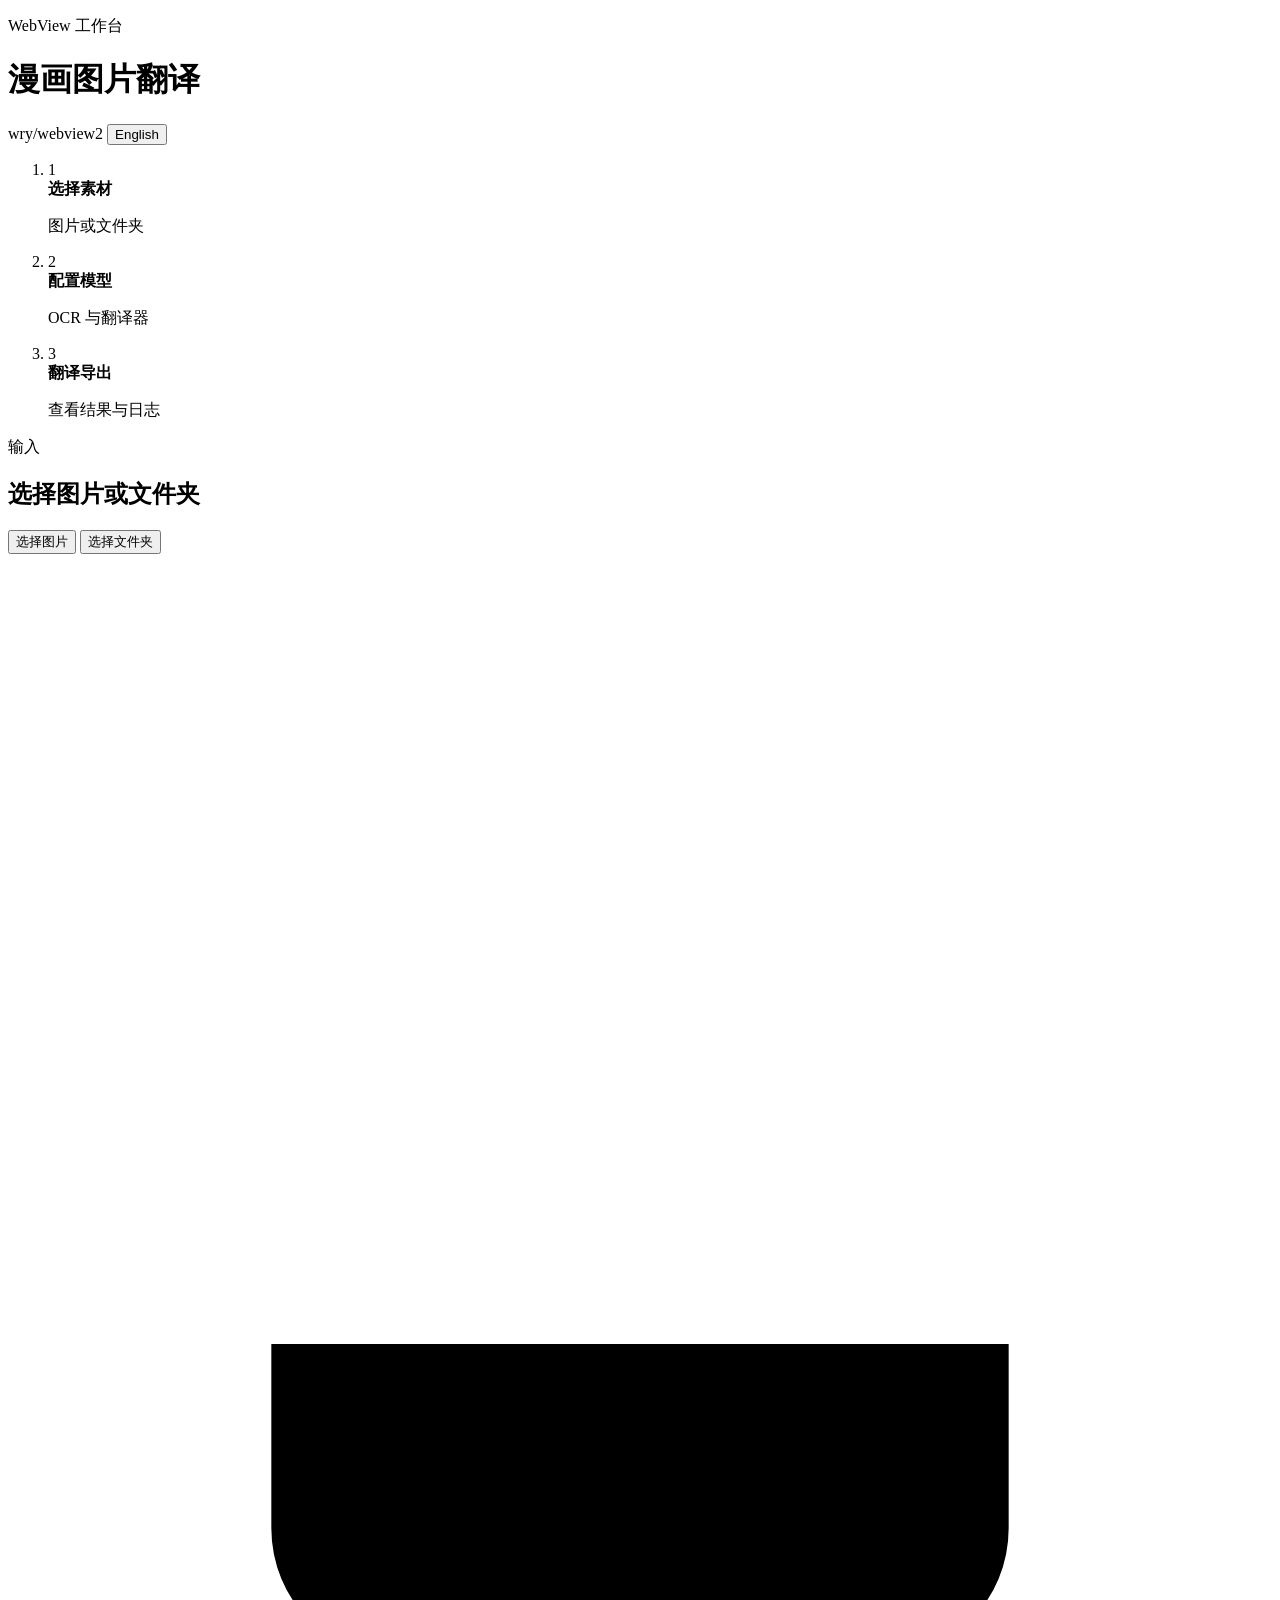
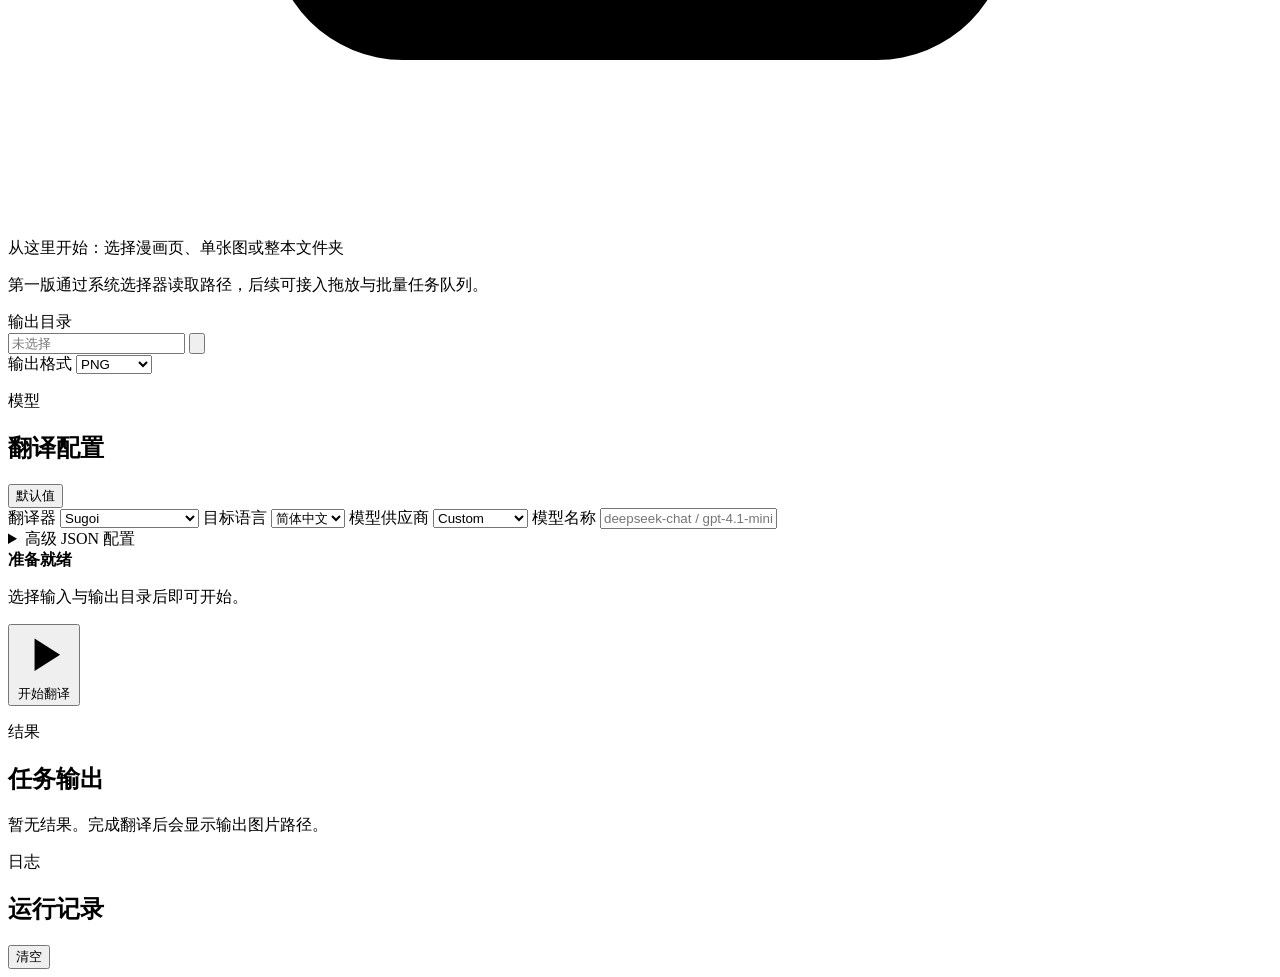
==== crates/runtimes/simple-runtime/webview/index.html @ 5a139409 "Add WebView UI and PNG image rendering" ====
<!doctype html>
<html lang="zh-CN">
<head>
  <meta charset="utf-8">
  <meta name="viewport" content="width=device-width, initial-scale=1">
  <title>Manga Image Translator</title>
  <style>
<!-- MIT_WEBVIEW_STYLES -->
  </style>
</head>
<body>
  <main class="shell">
    <header class="topbar">
      <div>
        <p class="eyebrow" data-i18n="eyebrow">WebView 工作台</p>
        <h1 data-i18n="title">漫画图片翻译</h1>
      </div>
      <div class="top-actions">
        <span id="backendBadge" class="badge">wry/webview2</span>
        <button id="langToggle" class="ghost-button" type="button">English</button>
      </div>
    </header>

    <section class="workflow" aria-label="Translation workflow">
      <ol class="steps">
        <li class="step is-active">
          <span>1</span>
          <div>
            <strong data-i18n="stepInput">选择素材</strong>
            <p data-i18n="stepInputHint">图片或文件夹</p>
          </div>
        </li>
        <li class="step">
          <span>2</span>
          <div>
            <strong data-i18n="stepModel">配置模型</strong>
            <p data-i18n="stepModelHint">OCR 与翻译器</p>
          </div>
        </li>
        <li class="step">
          <span>3</span>
          <div>
            <strong data-i18n="stepRun">翻译导出</strong>
            <p data-i18n="stepRunHint">查看结果与日志</p>
          </div>
        </li>
      </ol>
    </section>

    <div class="layout">
      <section class="panel primary-panel" aria-labelledby="inputTitle">
        <div class="panel-heading">
          <div>
            <p class="section-kicker" data-i18n="inputKicker">输入</p>
            <h2 id="inputTitle" data-i18n="inputTitle">选择图片或文件夹</h2>
          </div>
          <div class="button-row">
            <button id="pickImages" class="secondary-button" type="button" data-i18n="pickImages">选择图片</button>
            <button id="pickFolder" class="secondary-button" type="button" data-i18n="pickFolder">选择文件夹</button>
          </div>
        </div>

        <div class="drop-surface">
          <div class="upload-mark" aria-hidden="true">
            <svg viewBox="0 0 24 24" role="img">
              <path d="M12 3v12m0-12 4.5 4.5M12 3 7.5 7.5M5 15v3.5A2.5 2.5 0 0 0 7.5 21h9a2.5 2.5 0 0 0 2.5-2.5V15" />
            </svg>
          </div>
          <p class="drop-title" data-i18n="dropTitle">从这里开始：选择漫画页、单张图或整本文件夹</p>
          <p class="muted" data-i18n="dropHint">第一版通过系统选择器读取路径，后续可接入拖放与批量任务队列。</p>
        </div>

        <div class="path-list" id="inputList" aria-live="polite"></div>

        <div class="form-grid">
          <label class="field">
            <span data-i18n="outputDir">输出目录</span>
            <div class="path-picker">
              <input id="outputDir" type="text" readonly placeholder="未选择">
              <button id="pickOutputDir" type="button" class="icon-button" aria-label="Choose output directory" title="Choose output directory">
                <svg viewBox="0 0 24 24" aria-hidden="true"><path d="M3 7.5A2.5 2.5 0 0 1 5.5 5H10l2 2h6.5A2.5 2.5 0 0 1 21 9.5v7A2.5 2.5 0 0 1 18.5 19h-13A2.5 2.5 0 0 1 3 16.5v-9Z" /></svg>
              </button>
            </div>
          </label>

          <label class="field">
            <span data-i18n="outputFormat">输出格式</span>
            <select id="outputFormat">
              <option value="png" selected>PNG</option>
              <option value="html">HTML</option>
              <option value="raw">Raw MIT</option>
            </select>
          </label>
        </div>
      </section>

      <aside class="panel config-panel" aria-labelledby="configTitle">
        <div class="panel-heading compact">
          <div>
            <p class="section-kicker" data-i18n="configKicker">模型</p>
            <h2 id="configTitle" data-i18n="configTitle">翻译配置</h2>
          </div>
          <button id="reloadDefaults" class="ghost-button" type="button" data-i18n="reloadDefaults">默认值</button>
        </div>

        <div class="form-grid single">
          <label class="field">
            <span data-i18n="translator">翻译器</span>
            <select id="translator">
              <option value="Sugoi">Sugoi</option>
              <option value="OpenAICompatible">OpenAI Compatible</option>
              <option value="Google">Google</option>
              <option value="Deepl">DeepL</option>
            </select>
          </label>

          <label class="field">
            <span data-i18n="targetLang">目标语言</span>
            <select id="targetLang">
              <option value="chs">简体中文</option>
              <option value="en">English</option>
              <option value="ja">日本語</option>
              <option value="ko">한국어</option>
            </select>
          </label>

          <label class="field">
            <span data-i18n="provider">模型供应商</span>
            <select id="provider">
              <option value="Custom">Custom</option>
              <option value="OpenAI">OpenAI</option>
              <option value="DeepSeek">DeepSeek</option>
              <option value="OpenRouter">OpenRouter</option>
              <option value="SiliconFlow">SiliconFlow</option>
            </select>
          </label>

          <label class="field">
            <span data-i18n="modelName">模型名称</span>
            <input id="modelName" type="text" placeholder="deepseek-chat / gpt-4.1-mini">
          </label>
        </div>

        <details class="json-details">
          <summary data-i18n="advancedJson">高级 JSON 配置</summary>
          <textarea id="settingsJson" spellcheck="false"></textarea>
        </details>
      </aside>
    </div>

    <section class="runbar" aria-label="Run translation">
      <div>
        <strong id="statusTitle" data-i18n="readyTitle">准备就绪</strong>
        <p id="statusText" data-i18n="readyText">选择输入与输出目录后即可开始。</p>
      </div>
      <button id="startTranslation" class="primary-button" type="button">
        <svg viewBox="0 0 24 24" aria-hidden="true"><path d="m8 5 11 7-11 7V5Z" /></svg>
        <span data-i18n="start">开始翻译</span>
      </button>
    </section>

    <section class="results-layout">
      <div class="panel">
        <div class="panel-heading compact">
          <div>
            <p class="section-kicker" data-i18n="resultKicker">结果</p>
            <h2 data-i18n="resultTitle">任务输出</h2>
          </div>
        </div>
        <div id="results" class="empty-state" data-i18n="resultEmpty">暂无结果。完成翻译后会显示输出图片路径。</div>
      </div>

      <div class="panel">
        <div class="panel-heading compact">
          <div>
            <p class="section-kicker" data-i18n="logKicker">日志</p>
            <h2 data-i18n="logTitle">运行记录</h2>
          </div>
          <button id="clearLog" class="ghost-button" type="button" data-i18n="clearLog">清空</button>
        </div>
        <div id="logList" class="log-list" aria-live="polite"></div>
      </div>
    </section>
  </main>

  <script>
/* MIT_WEBVIEW_APP */
  </script>
</body>
</html>
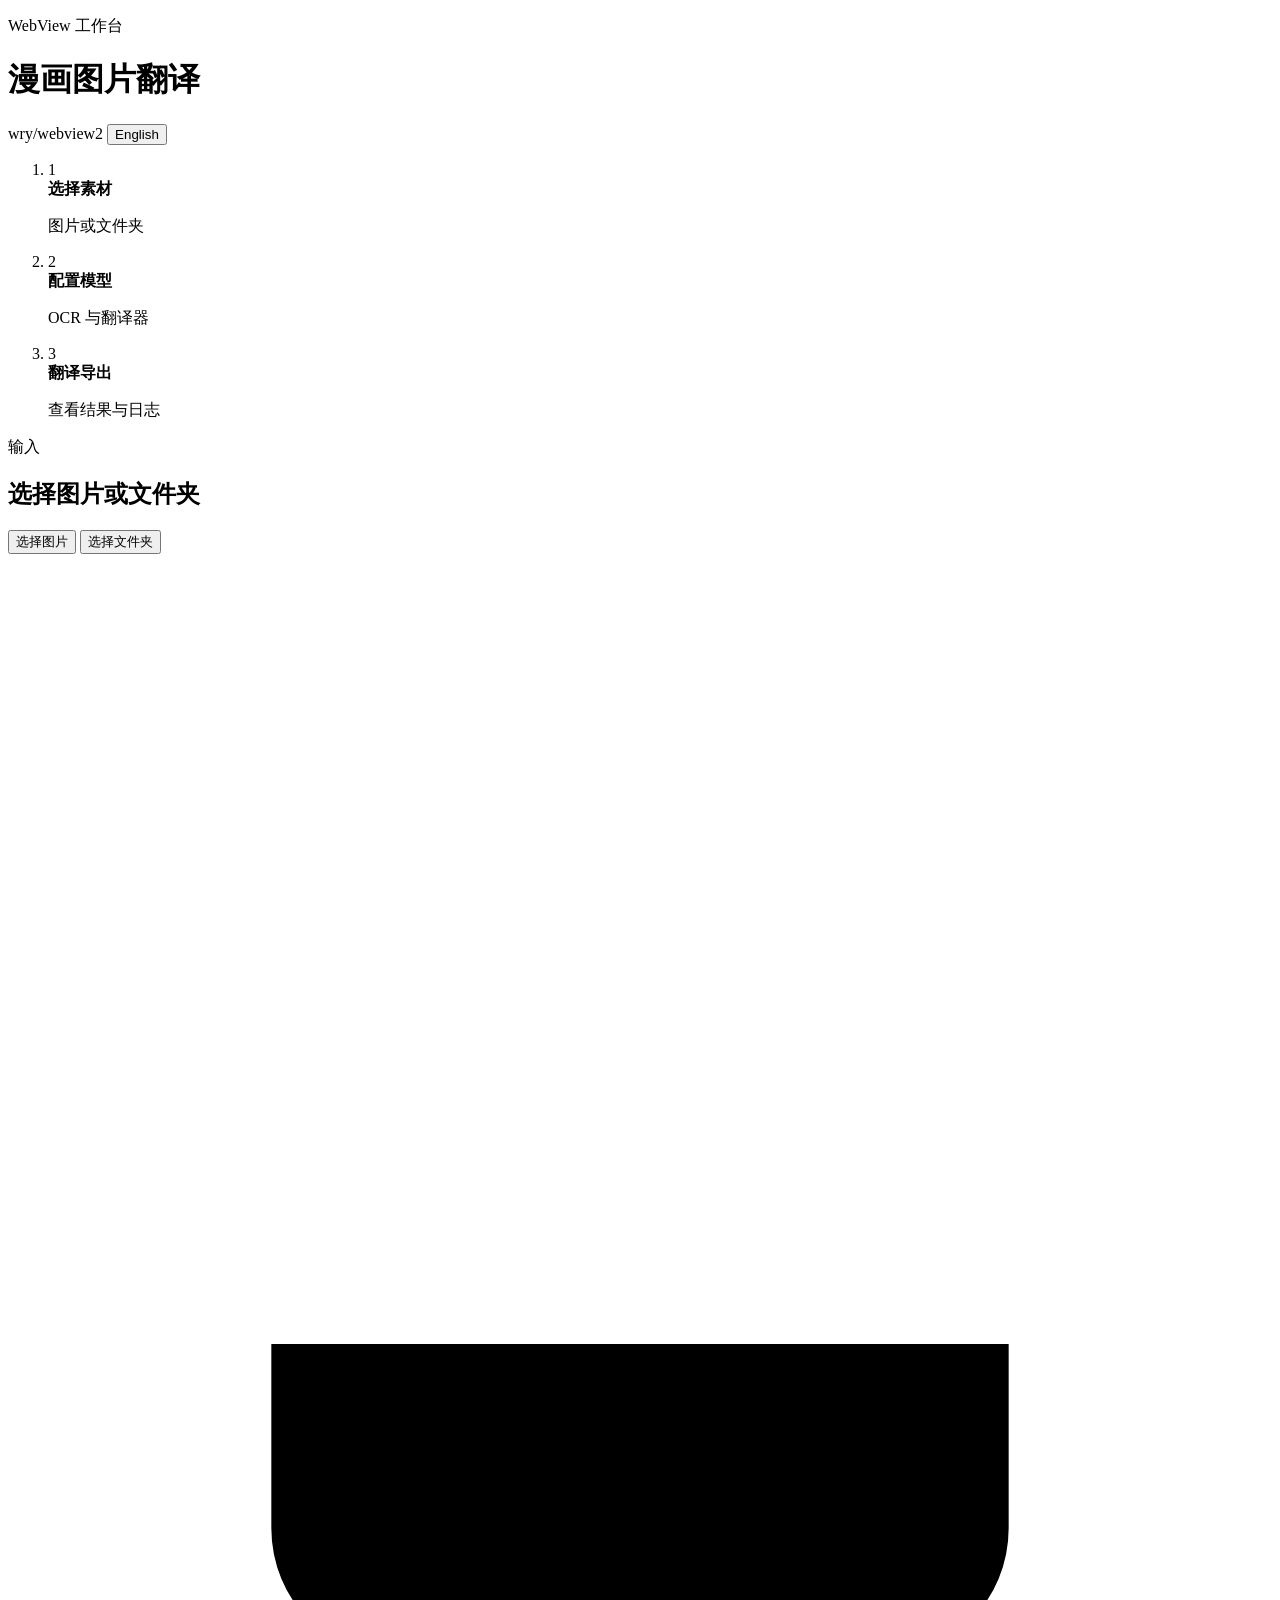
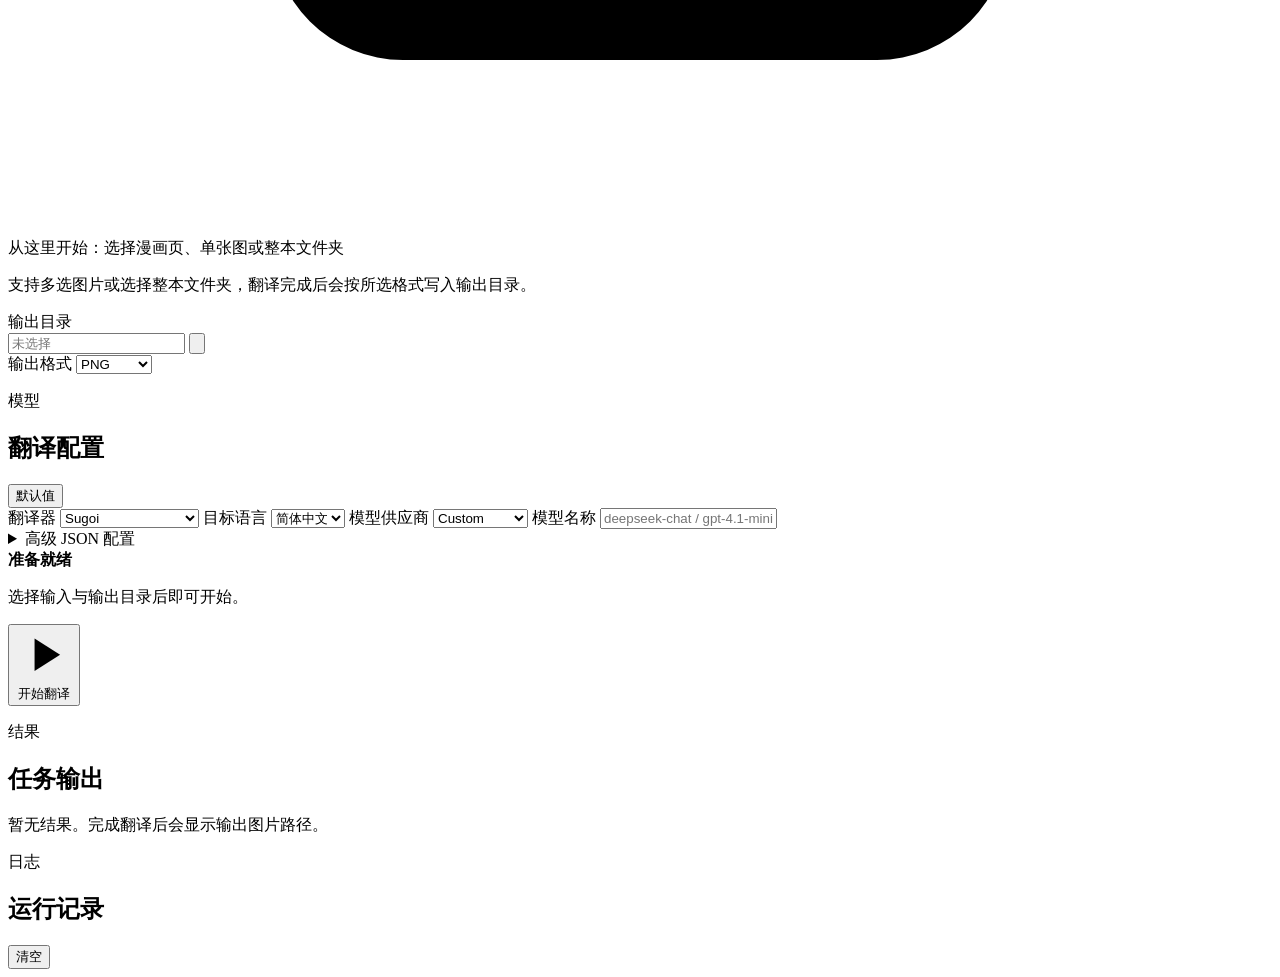
==== commit 1dbb984d: "Polish WebView workflow copy" ====
--- a/crates/runtimes/simple-runtime/webview/index.html
+++ b/crates/runtimes/simple-runtime/webview/index.html
@@ -67,7 +67,7 @@
             </svg>
           </div>
           <p class="drop-title" data-i18n="dropTitle">从这里开始：选择漫画页、单张图或整本文件夹</p>
-          <p class="muted" data-i18n="dropHint">第一版通过系统选择器读取路径，后续可接入拖放与批量任务队列。</p>
+          <p class="muted" data-i18n="dropHint">支持多选图片或选择整本文件夹，翻译完成后会按所选格式写入输出目录。</p>
         </div>
 
         <div class="path-list" id="inputList" aria-live="polite"></div>
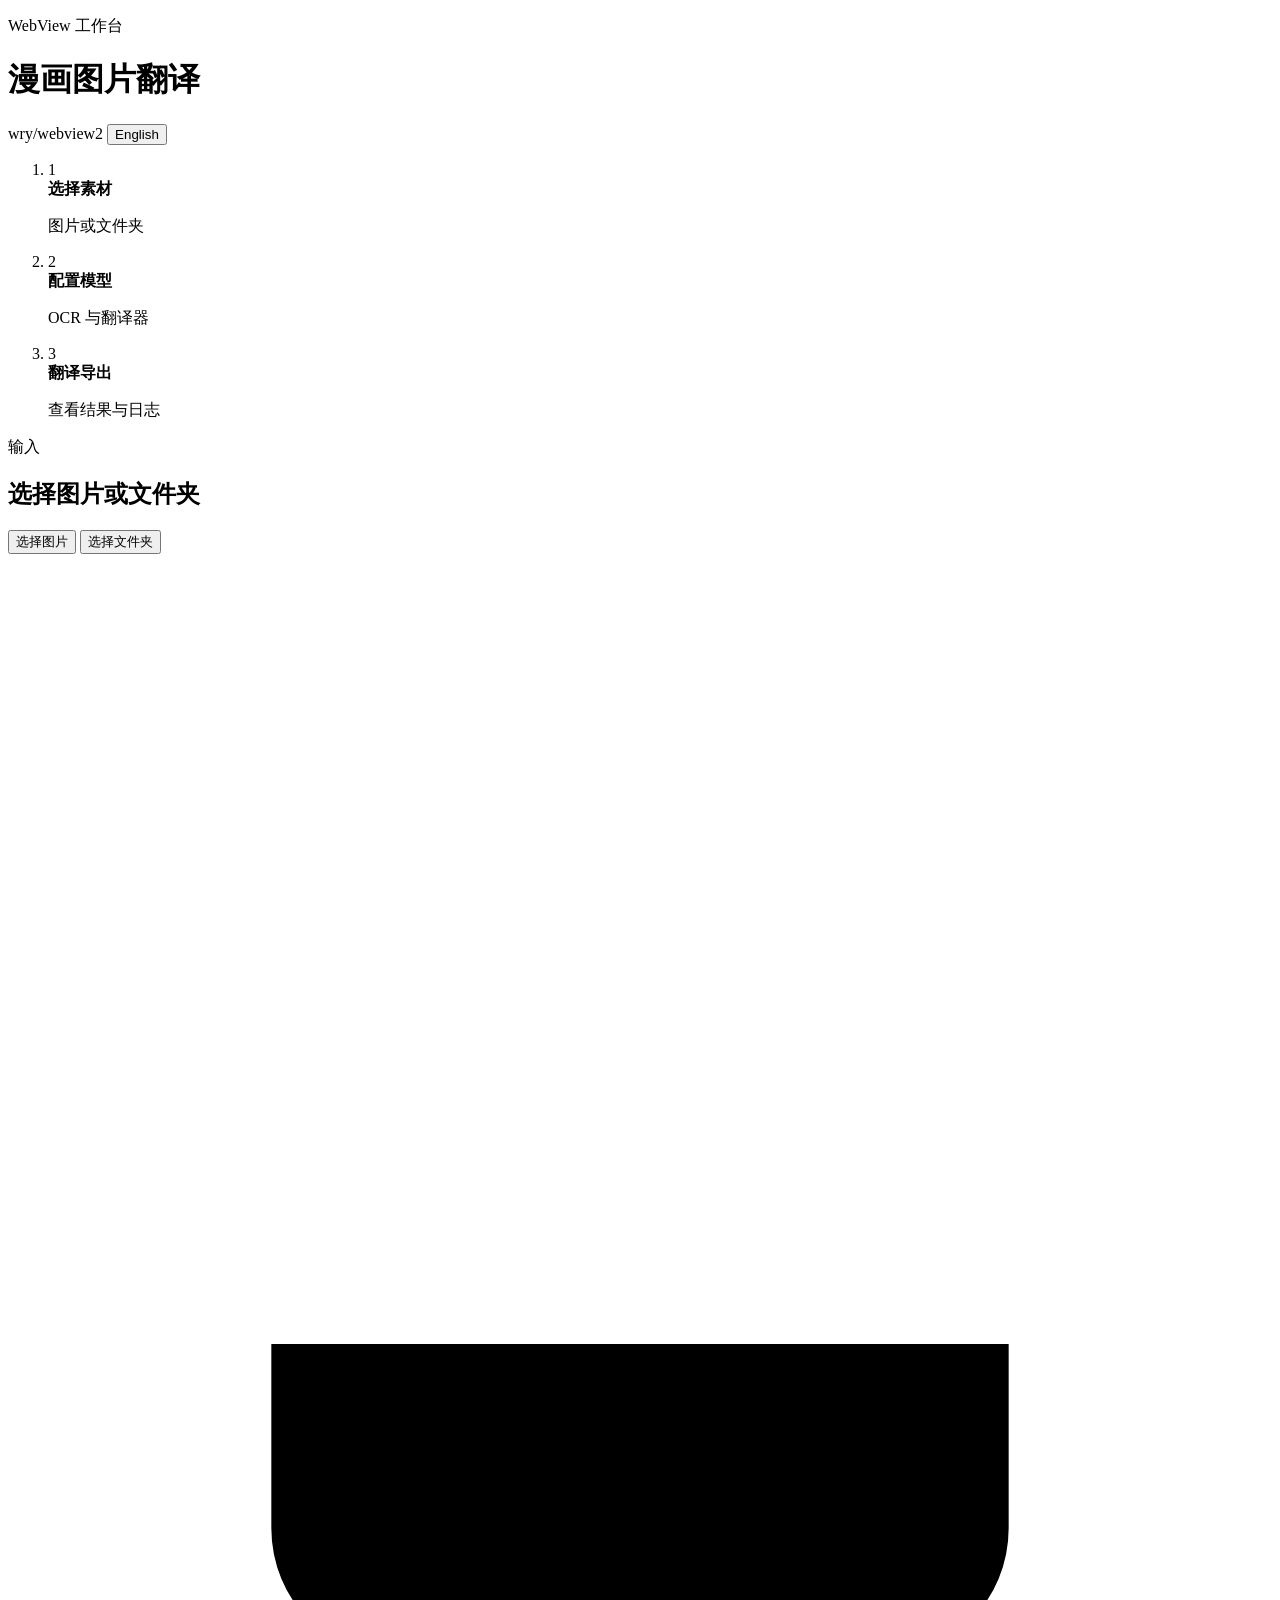
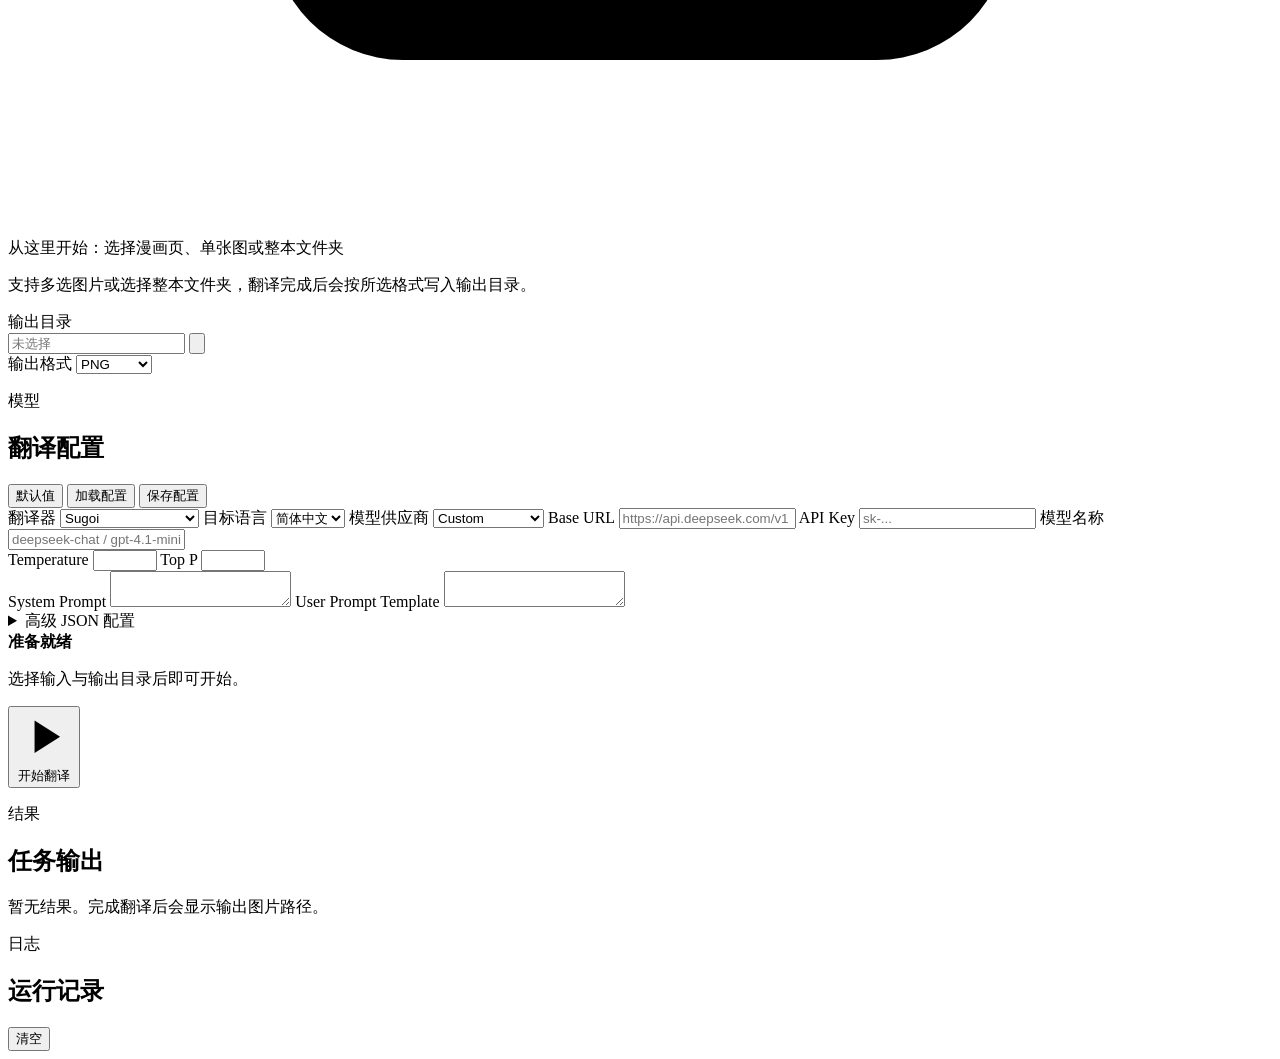
==== commit a17d5c18: "Persist WebView OpenAI config" ====
--- a/crates/runtimes/simple-runtime/webview/index.html
+++ b/crates/runtimes/simple-runtime/webview/index.html
@@ -95,12 +95,16 @@
       </section>
 
       <aside class="panel config-panel" aria-labelledby="configTitle">
-        <div class="panel-heading compact">
+        <div class="panel-heading compact config-heading">
           <div>
             <p class="section-kicker" data-i18n="configKicker">模型</p>
             <h2 id="configTitle" data-i18n="configTitle">翻译配置</h2>
           </div>
-          <button id="reloadDefaults" class="ghost-button" type="button" data-i18n="reloadDefaults">默认值</button>
+          <div class="config-actions">
+            <button id="reloadDefaults" class="ghost-button" type="button" data-i18n="reloadDefaults">默认值</button>
+            <button id="loadConfig" class="ghost-button" type="button" data-i18n="loadConfig">加载配置</button>
+            <button id="saveConfig" class="ghost-button" type="button" data-i18n="saveConfig">保存配置</button>
+          </div>
         </div>
 
         <div class="form-grid single">
@@ -132,12 +136,46 @@
               <option value="DeepSeek">DeepSeek</option>
               <option value="OpenRouter">OpenRouter</option>
               <option value="SiliconFlow">SiliconFlow</option>
-            </select>
+              <option value="DashScope">DashScope</option>
+              <option value="Moonshot">Moonshot/Kimi</option>
+              <option value="Zhipu">Zhipu GLM</option>
+            </select>
+          </label>
+
+          <label class="field">
+            <span data-i18n="baseUrl">Base URL</span>
+            <input id="baseUrl" type="url" placeholder="https://api.deepseek.com/v1">
+          </label>
+
+          <label class="field">
+            <span data-i18n="apiKey">API Key</span>
+            <input id="apiKey" type="password" autocomplete="off" placeholder="sk-...">
           </label>
 
           <label class="field">
             <span data-i18n="modelName">模型名称</span>
             <input id="modelName" type="text" placeholder="deepseek-chat / gpt-4.1-mini">
+          </label>
+
+          <div class="form-grid compact">
+            <label class="field">
+              <span data-i18n="temperature">Temperature</span>
+              <input id="temperature" type="number" min="0" max="2" step="0.05">
+            </label>
+            <label class="field">
+              <span data-i18n="topP">Top P</span>
+              <input id="topP" type="number" min="0" max="1" step="0.05">
+            </label>
+          </div>
+
+          <label class="field">
+            <span data-i18n="systemPrompt">System Prompt</span>
+            <textarea id="systemPrompt" class="prompt-area" spellcheck="false"></textarea>
+          </label>
+
+          <label class="field">
+            <span data-i18n="userPrompt">User Prompt Template</span>
+            <textarea id="userPrompt" class="prompt-area" spellcheck="false"></textarea>
           </label>
         </div>
 
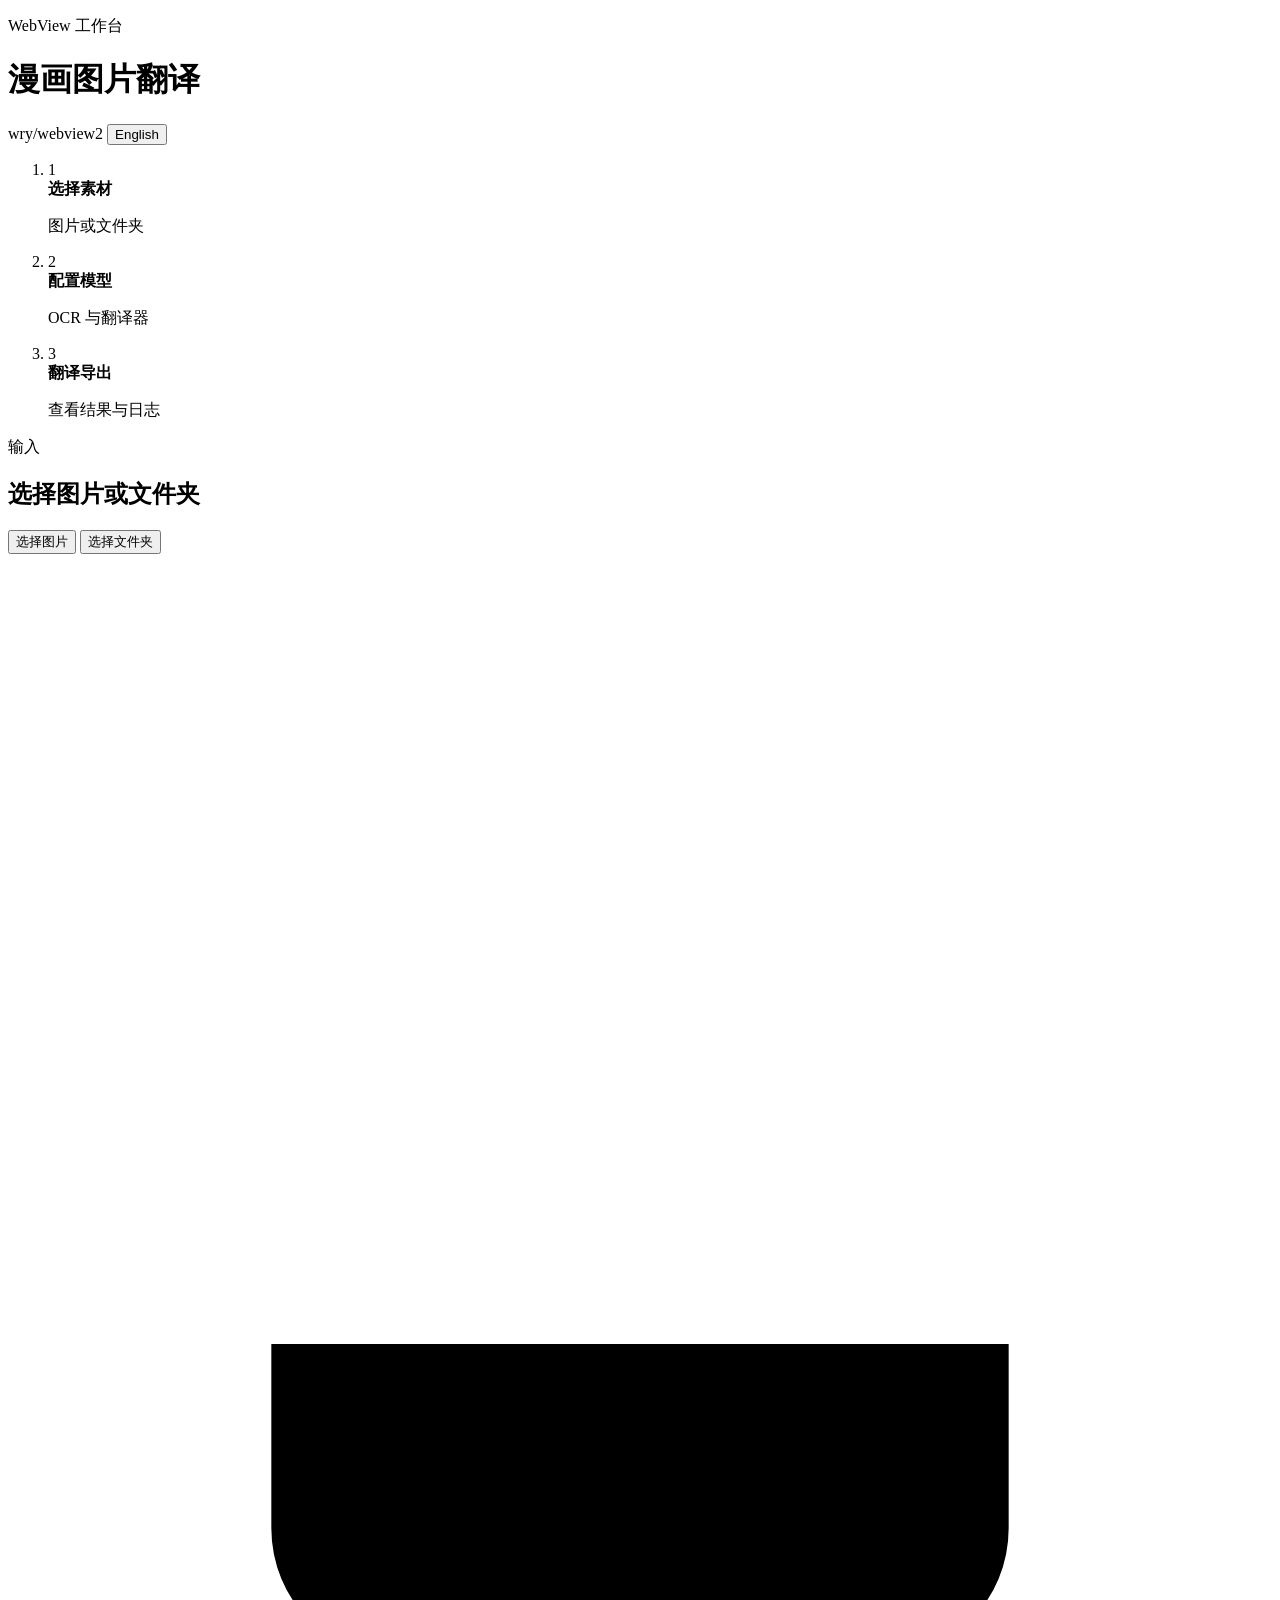
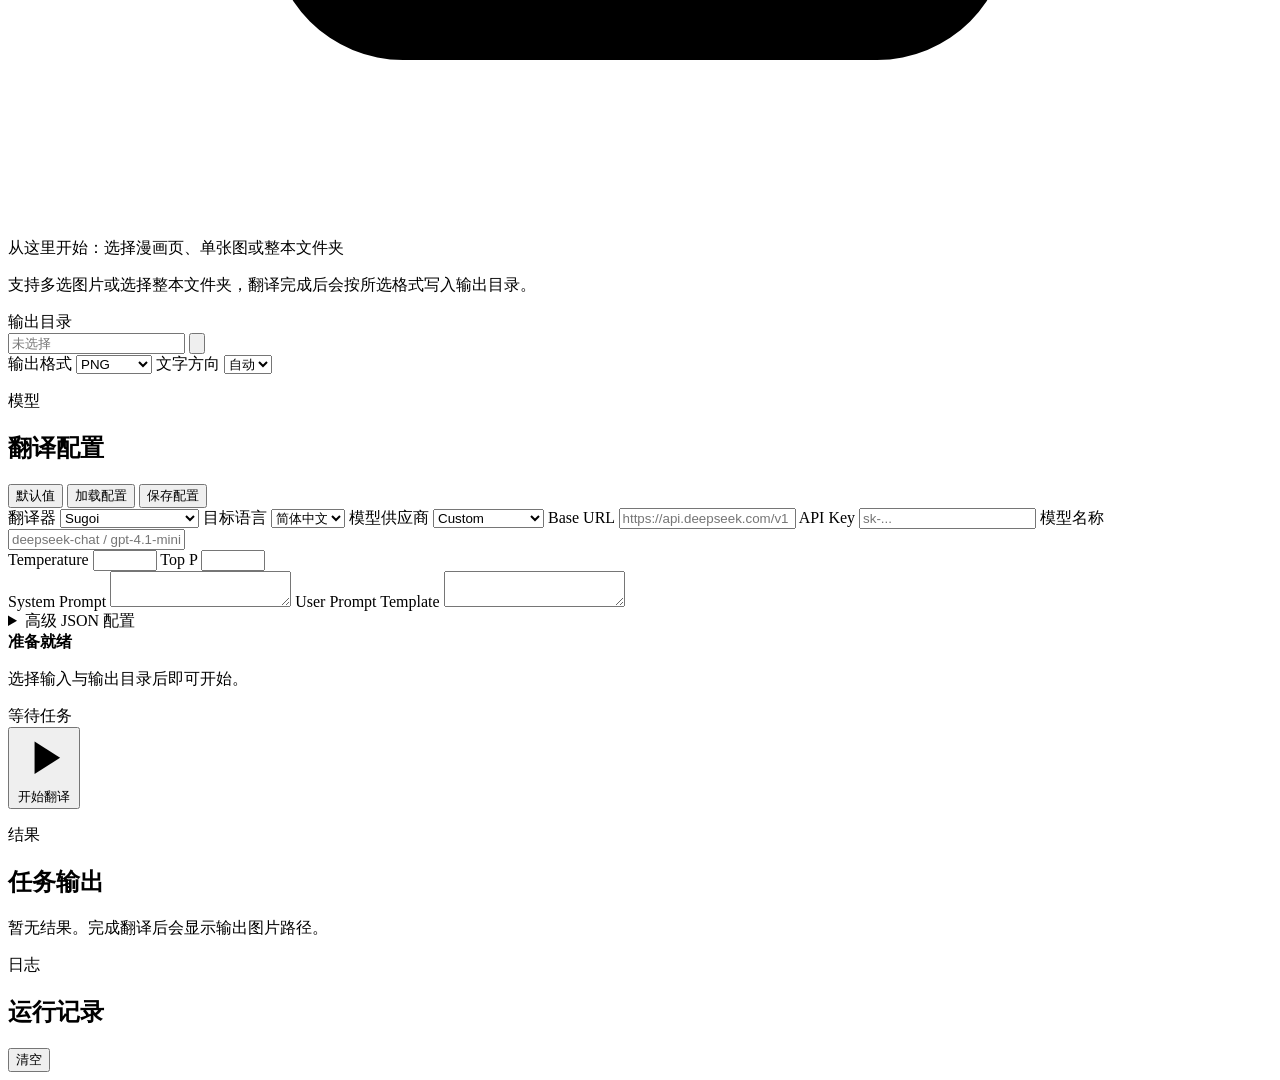
==== commit 9c45b929: "Add text direction and WebView progress" ====
--- a/crates/runtimes/simple-runtime/webview/index.html
+++ b/crates/runtimes/simple-runtime/webview/index.html
@@ -91,6 +91,15 @@
               <option value="raw">Raw MIT</option>
             </select>
           </label>
+
+          <label class="field">
+            <span data-i18n="textDirection">文字方向</span>
+            <select id="textDirection">
+              <option value="auto" selected data-i18n="textDirectionAuto">自动</option>
+              <option value="horizontal" data-i18n="textDirectionHorizontal">横排</option>
+              <option value="vertical" data-i18n="textDirectionVertical">竖排</option>
+            </select>
+          </label>
         </div>
       </section>
 
@@ -190,6 +199,12 @@
       <div>
         <strong id="statusTitle" data-i18n="readyTitle">准备就绪</strong>
         <p id="statusText" data-i18n="readyText">选择输入与输出目录后即可开始。</p>
+        <div class="progress-wrap" aria-live="polite">
+          <div class="progress-track">
+            <div id="progressBar" class="progress-bar"></div>
+          </div>
+          <span id="progressLabel" data-i18n="progressIdle">等待任务</span>
+        </div>
       </div>
       <button id="startTranslation" class="primary-button" type="button">
         <svg viewBox="0 0 24 24" aria-hidden="true"><path d="m8 5 11 7-11 7V5Z" /></svg>
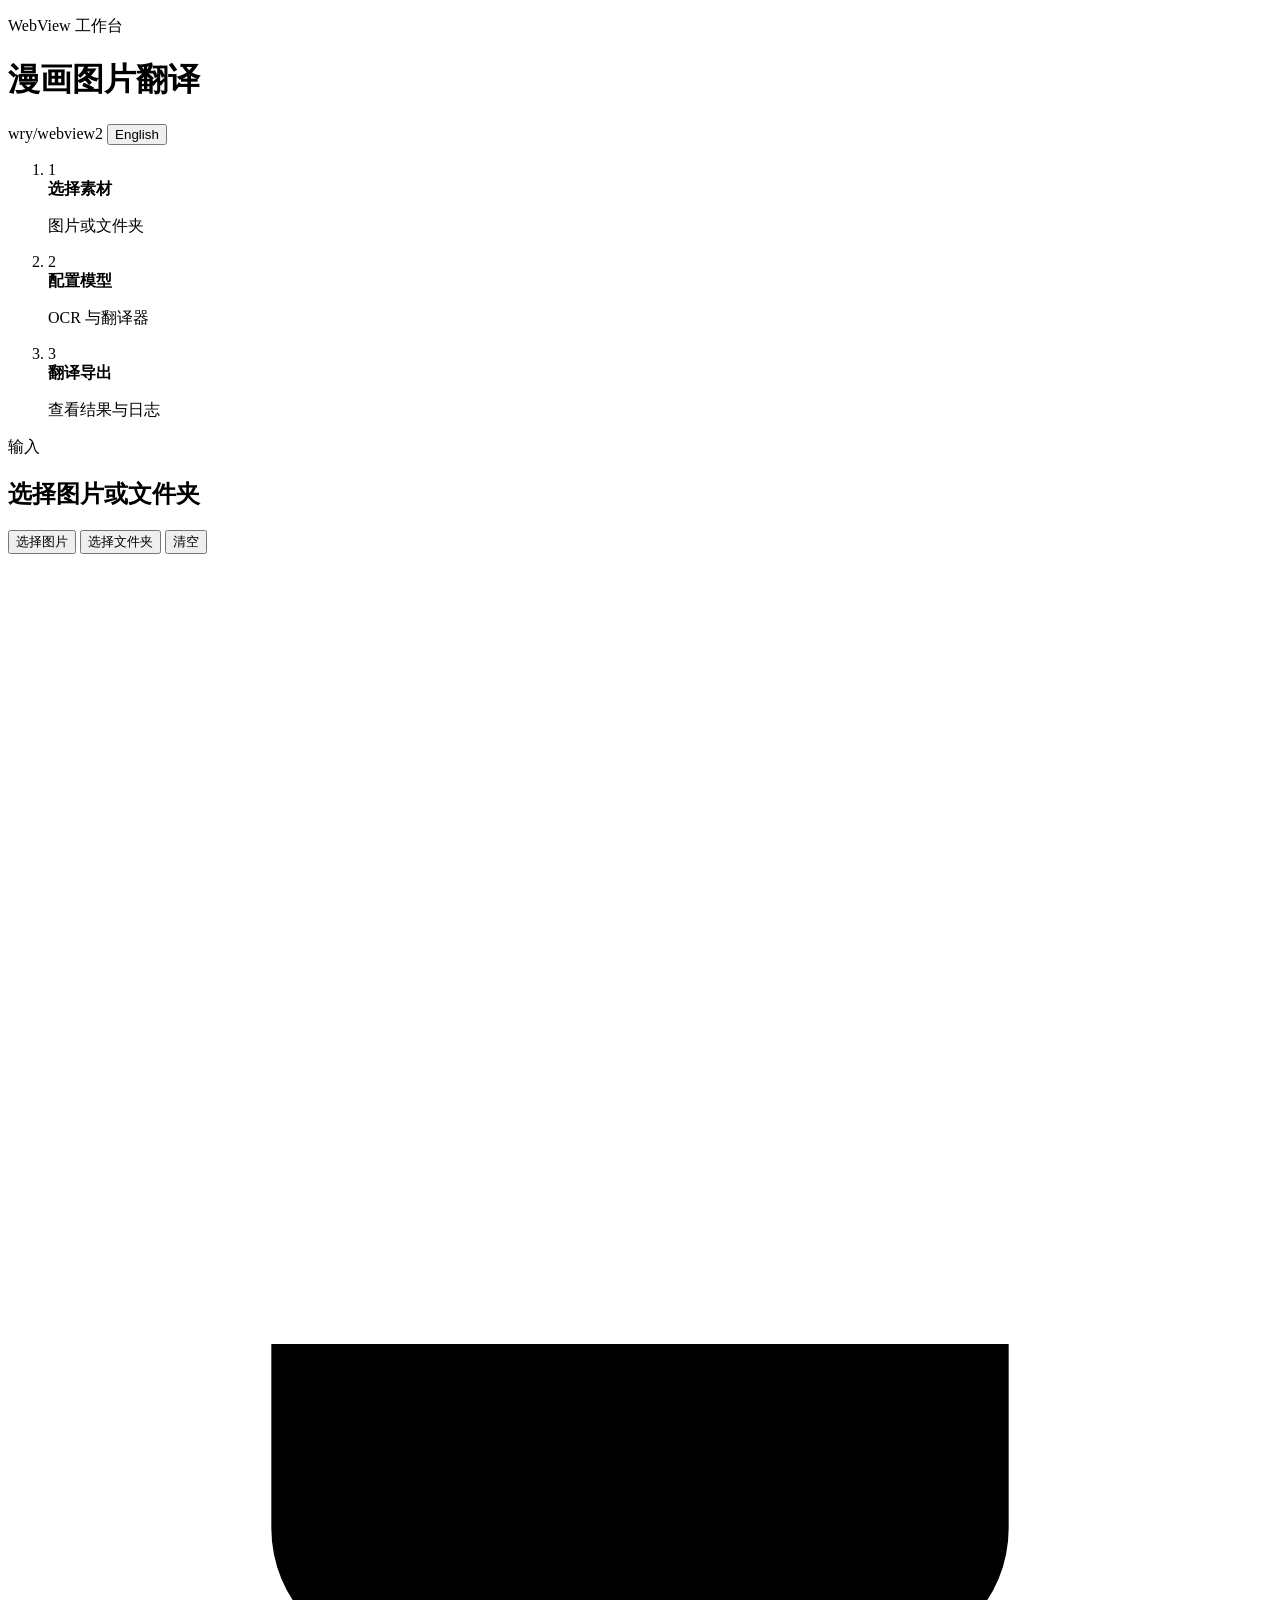
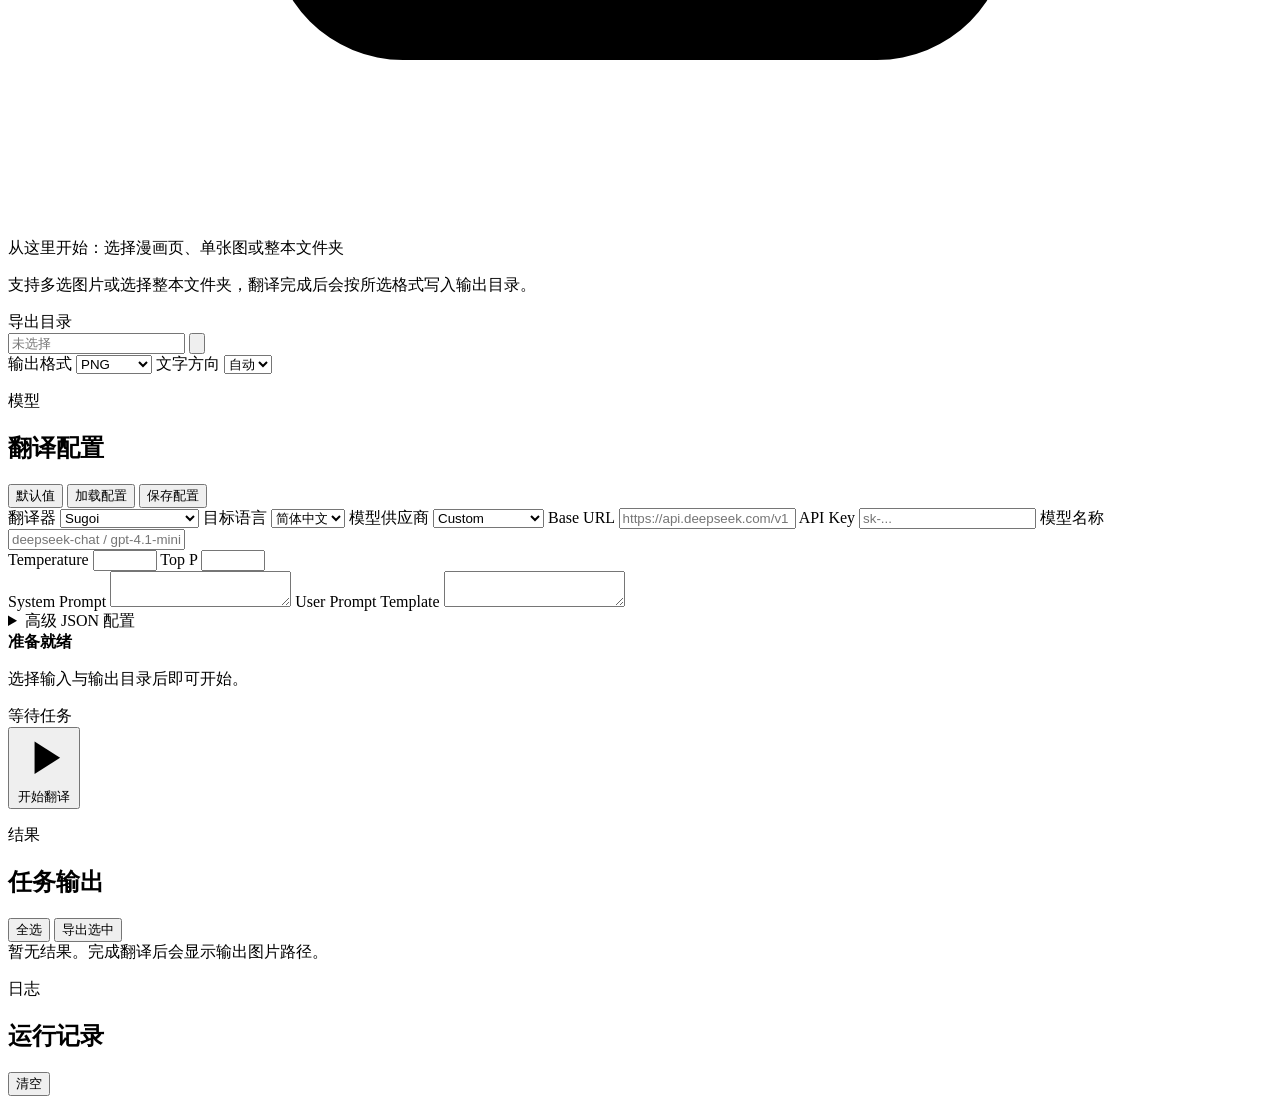
==== commit 44e780da: "Improve WebView GUI workflow" ====
--- a/crates/runtimes/simple-runtime/webview/index.html
+++ b/crates/runtimes/simple-runtime/webview/index.html
@@ -57,6 +57,7 @@
           <div class="button-row">
             <button id="pickImages" class="secondary-button" type="button" data-i18n="pickImages">选择图片</button>
             <button id="pickFolder" class="secondary-button" type="button" data-i18n="pickFolder">选择文件夹</button>
+            <button id="clearInputs" class="ghost-button" type="button" data-i18n="clearInputs">清空</button>
           </div>
         </div>
 
@@ -74,7 +75,7 @@
 
         <div class="form-grid">
           <label class="field">
-            <span data-i18n="outputDir">输出目录</span>
+            <span data-i18n="outputDir">导出目录</span>
             <div class="path-picker">
               <input id="outputDir" type="text" readonly placeholder="未选择">
               <button id="pickOutputDir" type="button" class="icon-button" aria-label="Choose output directory" title="Choose output directory">
@@ -219,6 +220,10 @@
             <p class="section-kicker" data-i18n="resultKicker">结果</p>
             <h2 data-i18n="resultTitle">任务输出</h2>
           </div>
+          <div class="result-actions">
+            <button id="selectAllResults" class="ghost-button" type="button" data-i18n="selectAllResults">全选</button>
+            <button id="exportSelected" class="secondary-button" type="button" data-i18n="exportSelected">导出选中</button>
+          </div>
         </div>
         <div id="results" class="empty-state" data-i18n="resultEmpty">暂无结果。完成翻译后会显示输出图片路径。</div>
       </div>
